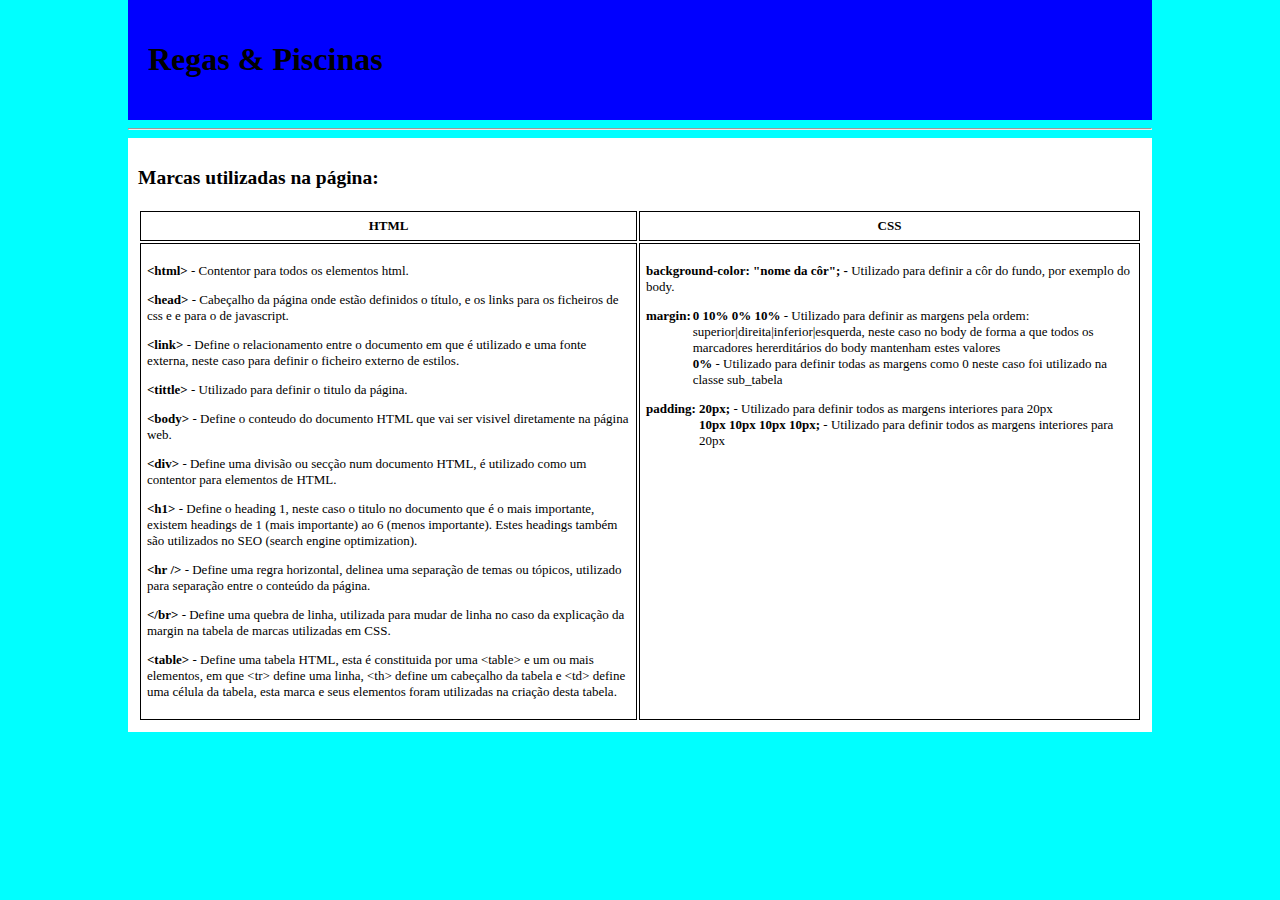
==== index.html @ a56433c8 "Used_tags building" ====
<!DOCTYPE html>

<html>
    <head>
        <link rel="stylesheet" type="text/css" href="styles.css" />
        <title>Regas & Piscinas</title>
    </head>
    <body>
        <div id="wrapper">
            <div id="header">
                <h1>Regas & Piscinas</h1>
            </div>
        </div>
        <hr />
        <div class="marcas">
            <h2><p>Marcas utilizadas na página:</p></h2>
            <table class="tabela_marcas">
                <tr>
                    <th>HTML</th>
                    <th>CSS</th>
                </tr>
                <tr>
                    <td id="marcas_html">
                        <p><b>&lt;html&gt;</b> - Contentor para todos os elementos html.</p>
                        <p><b>&lt;head&gt;</b> - Cabeçalho da página onde estão definidos o título, e os links para os ficheiros de css e e para o de javascript.</p>
                        <p><b>&lt;link&gt;</b> - Define o relacionamento entre o documento em que é utilizado e uma fonte externa, neste caso para definir o ficheiro externo de estilos.</p>
                        <p><b>&lt;tittle&gt;</b> - Utilizado para definir o titulo da página.</p>
                        <p><b>&lt;body&gt;</b> - Define o conteudo do documento HTML que vai ser visivel diretamente na página web.</p>
                        <p><b>&lt;div&gt;</b> - Define uma divisão ou secção num documento HTML, é utilizado como um contentor para elementos de HTML.</p>
                        <p><b>&lt;h1&gt;</b> - Define o heading 1, neste caso o titulo no documento que é o mais importante, existem headings de 1 (mais importante) ao 6 (menos importante). Estes headings também são utilizados no SEO (search engine optimization).</p>
                        <p><b>&lt;hr /&gt;</b> - Define uma regra horizontal, delinea uma separação de temas ou tópicos, utilizado para separação entre o conteúdo da página.</p>
                        <p><b>&lt;/br&gt;</b> - Define uma quebra de linha, utilizada para mudar de linha no caso da explicação da margin na tabela de marcas utilizadas em CSS.</p>
                        <p><b>&lt;table&gt;</b> - Define uma tabela HTML, esta é constituida por uma &lt;table&gt; e um ou mais elementos, em que &lt;tr&gt; define uma linha, &lt;th&gt; define um cabeçalho da tabela e &lt;td&gt; define uma célula da tabela, esta marca e seus elementos foram utilizadas na criação desta tabela.</p>
                    </td>
                    <td id="marcas_css">
                        <p><b>background-color: "nome da côr"; - </b>Utilizado para definir a côr do fundo, por exemplo do body.</p>
                        <table class="sub_tabela">
                            <td>
                                <b>margin: &nbsp;</b>
                            </td>
                            <td>
                                <b>0 10% 0% 10%</b> - Utilizado para definir as margens pela ordem: superior|direita|inferior|esquerda, neste caso no body de forma a que todos os marcadores hererditários do body mantenham estes valores </br>
                                <b>0%</b> - Utilizado para definir todas as margens como 0 neste caso foi utilizado na classe sub_tabela
                            </td>
                        </table>
                        <p>
                            <table class="sub_tabela">
                                <td>
                                    <b>padding:&nbsp;</b>
                                </td>
                                <td>
                                    <b>20px; </b>- Utilizado para definir todos as margens interiores para 20px</br>
                                    <b>10px 10px 10px 10px; </b>- Utilizado para definir todos as margens interiores para 20px
                                </td>
                            </table>
                        </p>
                    </td>
                </tr>
            </table>
        </div>
    </body>
</html>
---- styles.css ----
body {
    margin:0%;
    background-color: aqua;
    margin: 0 10% 0% 10%;
}

p{
    border:1px;
}

#wrapper{
    padding: 20px;
    background-color: blue;

   
}

.marcas {
    background-color: white;
    position:relative;
	bottom: 0%;
    padding: 10px;
    line-height:normal;
    font-size: small;
}

.tabela_marcas{
    width:100%;
    
}
.tabela_marcas th, .tabela_marcas td {
    border:1px solid black;
    padding:1ex;
  }

td{
    vertical-align:top;
}

.sub_tabela {
    border-spacing: 0px;
}

.sub_tabela th, .sub_tabela td, .sub_tabela tr{
    padding-left: 0px;
    border:0px; 
    margin:0px;
    padding:0px;
}
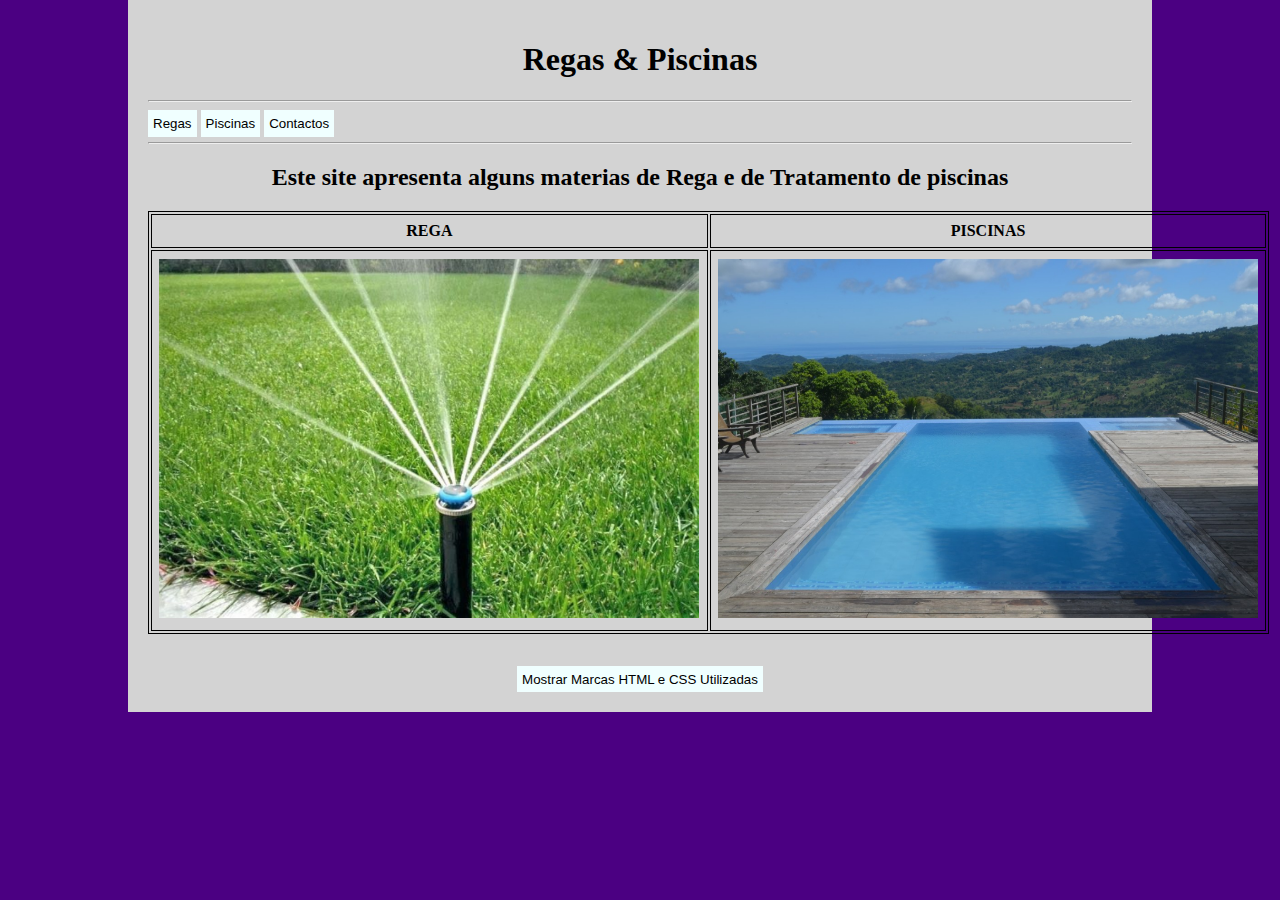
==== commit 08ec94e3: "rega_mid" ====
--- a/index.html
+++ b/index.html
@@ -2,17 +2,53 @@
 
 <html>
     <head>
-        <link rel="stylesheet" type="text/css" href="styles.css" />
         <title>Regas & Piscinas</title>
+        <link rel="stylesheet" type="text/css" href="./ficheiros/styles.css" />
+        <script src="./ficheiros/script.js"></script>
+        
     </head>
     <body>
         <div id="wrapper">
             <div id="header">
-                <h1>Regas & Piscinas</h1>
+                <h1 style="text-align:center;">Regas & Piscinas</h1>
+                <hr />
+                <div class="menu">
+
+                    <input type="submit" class="menu_button"  value="Regas" onClick="nav_regas()">          
+                    <input type="button" class="menu_button" value="Piscinas" onClick="nav_piscinas()">
+                    <input type="button" class="menu_button" value="Contactos" onClick="nav_contactos()">
+                </div>
+                <hr />
             </div>
-        </div>
-        <hr />
-        <div class="marcas">
+            
+            <div class="content">
+                <h2 style="text-align:center;">Este site apresenta alguns materias de Rega e de Tratamento de piscinas</h2>
+                <table class="galeria">
+                        <tr>
+                            <th>REGA</th>
+                            <th>PISCINAS</th>
+                        </tr>
+                        <tr>
+                            <td>
+                                <img class="img_gal" src="./imagens/bico rotator.png">
+                            </td>
+                            <td>
+                                <img class="img_gal" src="./imagens/piscina_demo.png">
+                            </td>
+                        </tr>
+                </table>
+            </div>
+            <div style="text-align: center;">
+                <input id="but_comentarios"  type="button" class="menu_button" value="Mostrar Marcas HTML e CSS Utilizadas" onclick="show_hide_comment()">
+            </div>
+        </div>      
+
+       
+        
+        
+        <!-- Inicio da divisória dos comentários ás marcas HTML e CSS -->
+        <div id="comentarios" class="marcas" style="display: none;">
+            <hr />
             <h2><p>Marcas utilizadas na página:</p></h2>
             <table class="tabela_marcas">
                 <tr>
@@ -21,39 +57,40 @@
                 </tr>
                 <tr>
                     <td id="marcas_html">
-                        <p><b>&lt;html&gt;</b> - Contentor para todos os elementos html.</p>
-                        <p><b>&lt;head&gt;</b> - Cabeçalho da página onde estão definidos o título, e os links para os ficheiros de css e e para o de javascript.</p>
-                        <p><b>&lt;link&gt;</b> - Define o relacionamento entre o documento em que é utilizado e uma fonte externa, neste caso para definir o ficheiro externo de estilos.</p>
-                        <p><b>&lt;tittle&gt;</b> - Utilizado para definir o titulo da página.</p>
-                        <p><b>&lt;body&gt;</b> - Define o conteudo do documento HTML que vai ser visivel diretamente na página web.</p>
-                        <p><b>&lt;div&gt;</b> - Define uma divisão ou secção num documento HTML, é utilizado como um contentor para elementos de HTML.</p>
-                        <p><b>&lt;h1&gt;</b> - Define o heading 1, neste caso o titulo no documento que é o mais importante, existem headings de 1 (mais importante) ao 6 (menos importante). Estes headings também são utilizados no SEO (search engine optimization).</p>
-                        <p><b>&lt;hr /&gt;</b> - Define uma regra horizontal, delinea uma separação de temas ou tópicos, utilizado para separação entre o conteúdo da página.</p>
-                        <p><b>&lt;/br&gt;</b> - Define uma quebra de linha, utilizada para mudar de linha no caso da explicação da margin na tabela de marcas utilizadas em CSS.</p>
-                        <p><b>&lt;table&gt;</b> - Define uma tabela HTML, esta é constituida por uma &lt;table&gt; e um ou mais elementos, em que &lt;tr&gt; define uma linha, &lt;th&gt; define um cabeçalho da tabela e &lt;td&gt; define uma célula da tabela, esta marca e seus elementos foram utilizadas na criação desta tabela.</p>
+                        <p><b>&lt;html&gt; - </b>Contentor para todos os elementos html.</p>
+                        <p><b>&lt;head&gt; - </b>Cabeçalho da página onde estão definidos o título, e os links para os ficheiros de css e e para o de javascript.</p>
+                        <p><b>&lt;link&gt; - </b>Define o relacionamento entre o documento em que é utilizado e uma fonte externa, neste caso para definir o ficheiro externo de estilos.</p>
+                        <p><b>&lt;tittle&gt; - </b>Utilizado para definir o titulo da página.</p>
+                        <p><b>&lt;body&gt; - </b>Define o conteudo do documento HTML que vai ser visivel diretamente na página web.</p>
+                        <p><b>&lt;div&gt; - </b>Define uma divisão ou secção num documento HTML, é utilizado como um contentor para elementos de HTML em diversas partes da página, por exemplo no menu.</p>
+                        <p><b>&lt;h1&gt; - </b>Define o heading 1, neste caso o titulo no documento que é o mais importante, existem headings de 1 (mais importante) ao 6 (menos importante). Estes headings também são utilizados no SEO (search engine optimization).</p>
+                        <p><b>&lt;input type="button"&gt; - </b>Define uma entrada(input), neste caso um botão, utilizado no menu</p>
+                        <p><b>&lt;hr /&gt; - </b>Define uma regra horizontal, delinea uma separação de temas ou tópicos, utilizado para separação entre o conteúdo da página e os comentários das marcas utilizadas.</p>
+                        <p><b>&lt;/br&gt; - </b>Define uma quebra de linha, utilizada para mudar de linha no caso da explicação da margin na tabela de marcas utilizadas em CSS.</p>
+                        <p><b>&amp;nbps; - </b>Adiciona um espaço que não quebra a linha no texto, utilizado no texto margin na secção de comentarios CSS</p>
+                        <p><b>&lt;table&gt; - </b>Define uma tabela HTML, esta é constituida por uma &lt;table&gt; e um ou mais elementos, em que &lt;tr&gt; define uma linha, &lt;th&gt; define um cabeçalho da tabela e &lt;td&gt; define uma célula da tabela, esta marca e seus elementos foram utilizadas na criação desta tabela.</p>
                     </td>
                     <td id="marcas_css">
-                        <p><b>background-color: "nome da côr"; - </b>Utilizado para definir a côr do fundo, por exemplo do body.</p>
+                        <p><b>background-color:indigo; - </b>Utilizado para definir a côr de fundo do body para a côr indigo.</p>
                         <table class="sub_tabela">
                             <td>
                                 <b>margin: &nbsp;</b>
                             </td>
                             <td>
-                                <b>0 10% 0% 10%</b> - Utilizado para definir as margens pela ordem: superior|direita|inferior|esquerda, neste caso no body de forma a que todos os marcadores hererditários do body mantenham estes valores </br>
-                                <b>0%</b> - Utilizado para definir todas as margens como 0 neste caso foi utilizado na classe sub_tabela
+                                <b>0 10% 0% 10%;</b> - Utilizado para definir as margens pela ordem: superior|direita|inferior|esquerda, neste caso no body de forma a que todos os marcadores hererditários do body se encontrem dentro destes limites </br>
+                                <b>0%;</b> - Utilizado para definir todas as margens como 0 neste caso foi utilizado na classe sub_tabela
                             </td>
                         </table>
-                        <p>
-                            <table class="sub_tabela">
-                                <td>
-                                    <b>padding:&nbsp;</b>
-                                </td>
-                                <td>
-                                    <b>20px; </b>- Utilizado para definir todos as margens interiores para 20px</br>
-                                    <b>10px 10px 10px 10px; </b>- Utilizado para definir todos as margens interiores para 20px
-                                </td>
-                            </table>
-                        </p>
+                        <p><b>padding: 20px; - </b>Utilizado para definir a margem interna da div com id wrapper para 20 pixeis.</p>
+                        <p><b>height: 1.5em; - </b>Utilizado para definir altura da classe menu para 1.5 vezes o tamanho da fonte do elemento corrente.</p>
+                        <p><b>width: auto; - </b>Utilizado para definir a largura automática nos botões do menu.</p>
+                        <p><b>border: 0px; - </b>Utilizado para definir linha de fronteira nos botões, neste caso sem linha.</p>
+                        <p><b>hover - </b>Utilizado para produzir um efeito ao colocar o ponteiro do rato em cima do elemento, neste caso para mudar a côr de fundo e da fonte dos botões.</p>
+                        <p><b>active - </b>Utilizado para produzir um efeito ao clicar em cima do elemento, neste caso para mudar a côr de fundo.</p>
+                        <p><b>color: azure; - </b>Utilizado para mudar a côr do texto dos botões do menu para azure ao pairar como ponteiro do rato por cima destes.</p>
+                        <p><b>line-height: normal; - </b>Utilizado nos comentários ás marcas para definir a altura da quebra de linha.</p>
+                        <p><b>font-size: small; - </b>Utilizado nos comentários ás marcas para definir o tamanho da fonte para pequeno.</p>
+                        <p><b>vertical-align: top; - </b>Utilizado nos comentários ás marcas para forçar o texto a ficar alinhado no topo na célula da tabela.</p>
                     </td>
                 </tr>
             </table>
--- a/ficheiros/styles.css
+++ b/ficheiros/styles.css
@@ -0,0 +1,93 @@
+body {
+  margin: 0%;
+  background-color: indigo;
+  margin: 0 10% 0% 10%;
+}
+
+body::-webkit-scrollbar{
+  width: 0px;
+}
+
+#wrapper {
+  padding: 20px;
+  background-color:lightgray;
+}
+
+.content {
+  margin-bottom: 2em;
+}
+
+/* Menu */
+.menu {
+  height: 1.5em;
+}
+
+/* Botões Menu */
+.menu_button {
+  background-color: azure;
+  height: 2em;
+  width: auto;
+  padding: 5px;
+  border: 0px;
+  margin: 0px;
+}
+
+.menu_button:hover {
+  background-color: grey;
+  color: azure;
+}
+
+.menu_button:active {
+  background-color:indigo;
+}
+
+/* Galeria Imagens */
+
+.galeria {
+  width: 100%;
+  border: 1px solid black;
+}
+.galeria th,
+.galeria td {
+  border: 1px solid black;
+  padding: 1ex;
+  text-align: center;
+  vertical-align: top;
+}
+
+.img_gal{
+  width:540px;
+}
+
+
+/* css para a div dos comentários ás marcas */
+.marcas {
+  background-color: white;
+  position: relative;
+  bottom: 0%;
+  padding: 10px;
+  line-height: normal;
+  font-size: small;
+}
+
+.tabela_marcas {
+  width: 100%;
+}
+.tabela_marcas th,
+.tabela_marcas td {
+  border: 1px solid black;
+  padding: 1ex;
+}
+
+td {
+  vertical-align: top;
+}
+
+.sub_tabela th,
+.sub_tabela td,
+.sub_tabela tr {
+  padding-left: 0px;
+  border: 0px;
+  margin: 0px;
+  padding: 0px;
+}
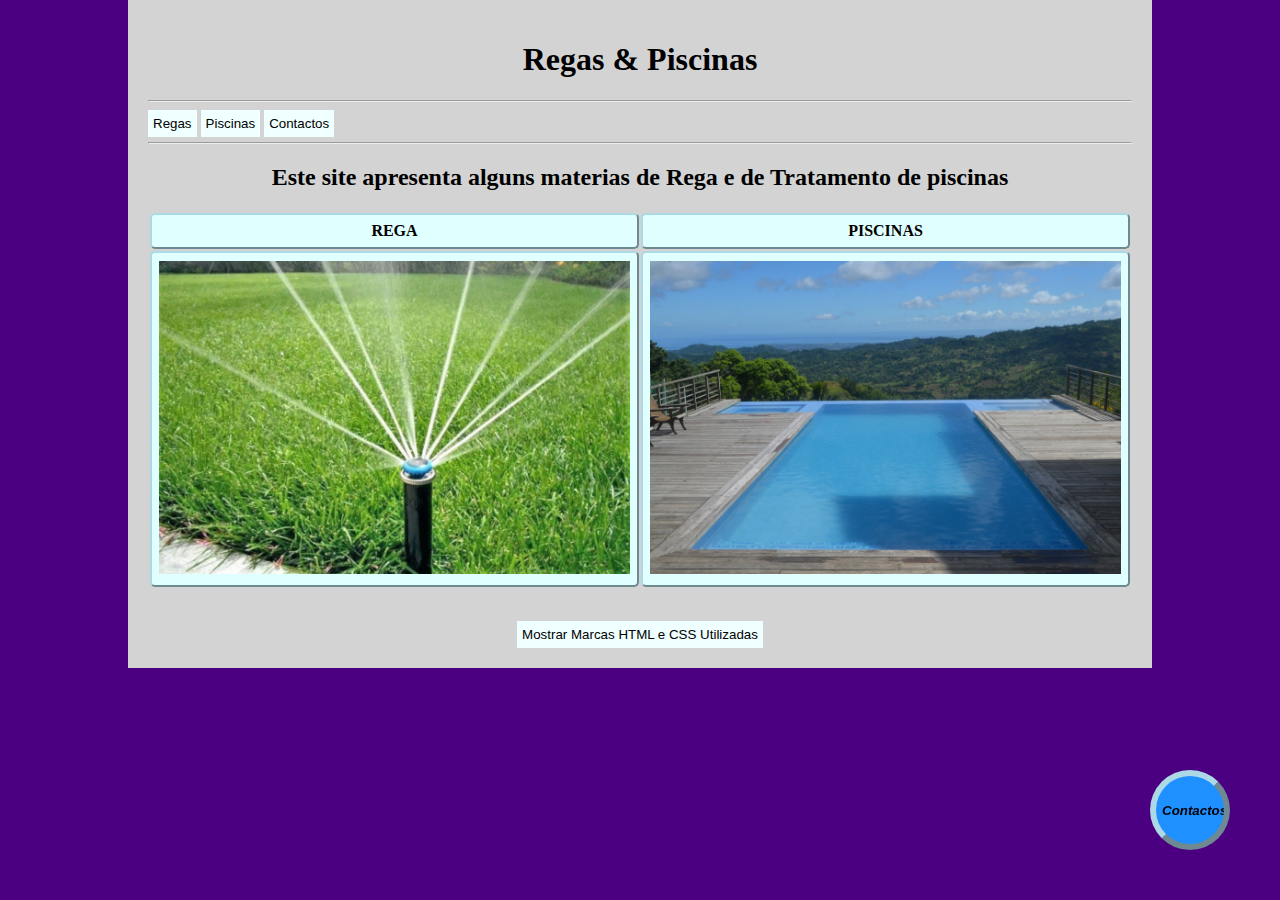
==== commit b5ea0e1d: "mid save" ====
--- a/index.html
+++ b/index.html
@@ -14,7 +14,7 @@
                 <hr />
                 <div class="menu">
 
-                    <input type="submit" class="menu_button"  value="Regas" onClick="nav_regas()">          
+                    <input type="button" class="menu_button" value="Regas" onClick="nav_regas()">          
                     <input type="button" class="menu_button" value="Piscinas" onClick="nav_piscinas()">
                     <input type="button" class="menu_button" value="Contactos" onClick="nav_contactos()">
                 </div>
@@ -84,16 +84,23 @@
                         <p><b>padding: 20px; - </b>Utilizado para definir a margem interna da div com id wrapper para 20 pixeis.</p>
                         <p><b>height: 1.5em; - </b>Utilizado para definir altura da classe menu para 1.5 vezes o tamanho da fonte do elemento corrente.</p>
                         <p><b>width: auto; - </b>Utilizado para definir a largura automática nos botões do menu.</p>
+                        <p><b>max-width: 100%; - </b>Define uma largura dinâmica, neste caso para utilizar a largura disponivel, ao juntar height: auto, obtive o efeito desejado de adaptar o tamanho das imagens ao tamanho da janela do browser</p>
                         <p><b>border: 0px; - </b>Utilizado para definir linha de fronteira nos botões, neste caso sem linha.</p>
-                        <p><b>hover - </b>Utilizado para produzir um efeito ao colocar o ponteiro do rato em cima do elemento, neste caso para mudar a côr de fundo e da fonte dos botões.</p>
+                        <p><b>border-radius: 5px; - </b>Define o raio dos cantos do elemento, utilizado arredondar os cantos das tabelas da galeria.</p>
+                        <p><b>hover - </b>Seletor utilizado para produzir um efeito ao colocar o ponteiro do rato em cima do elemento, neste caso para mudar a côr de fundo e da fonte dos botões.</p>
                         <p><b>active - </b>Utilizado para produzir um efeito ao clicar em cima do elemento, neste caso para mudar a côr de fundo.</p>
-                        <p><b>color: azure; - </b>Utilizado para mudar a côr do texto dos botões do menu para azure ao pairar como ponteiro do rato por cima destes.</p>
+                        <p><b>color: azure; - </b>Utilizado para mudar a côr do texto, neste caso dos botões do menu para azure ao pairar como ponteiro do rato por cima destes.</p>
                         <p><b>line-height: normal; - </b>Utilizado nos comentários ás marcas para definir a altura da quebra de linha.</p>
                         <p><b>font-size: small; - </b>Utilizado nos comentários ás marcas para definir o tamanho da fonte para pequeno.</p>
+                        <p><b>text-align: center; - </b>Coloca elementos no centro horizontal de um elemento pai tipo block (div,table etc), aplica-se neste caso aos elementos inline-block da galeria</p>
                         <p><b>vertical-align: top; - </b>Utilizado nos comentários ás marcas para forçar o texto a ficar alinhado no topo na célula da tabela.</p>
+                        <p><b>body::-webkit-scrollbar; - </b>Pseudo-elemento utilizado para configurar o estilo da barra de scroll do browser, utilizado com width: 0px de forma a que não apareça a barra de scroll, desta forma não há deslocamentos na página ao abrir as marcas utilizadas.</p>
+
                     </td>
                 </tr>
             </table>
         </div>
+        <!--Botão de contactos-->
+        <input type="button" id="floating_contacts" value="Contactos" onclick="nav_contactos()">
     </body>
 </html>
--- a/ficheiros/styles.css
+++ b/ficheiros/styles.css
@@ -1,16 +1,17 @@
+/* Utilizado em todos os ficheiros HTML */
 body {
   margin: 0%;
   background-color: indigo;
   margin: 0 10% 0% 10%;
 }
 
-body::-webkit-scrollbar{
+body::-webkit-scrollbar {
   width: 0px;
 }
 
 #wrapper {
   padding: 20px;
-  background-color:lightgray;
+  background-color: lightgray;
 }
 
 .content {
@@ -38,27 +39,34 @@
 }
 
 .menu_button:active {
-  background-color:indigo;
+  background-color: indigo;
 }
 
-/* Galeria Imagens */
+/* Galeria Imagens/Videos */
 
 .galeria {
   width: 100%;
-  border: 1px solid black;
 }
 .galeria th,
 .galeria td {
-  border: 1px solid black;
+  background-color: lightcyan;
+  border-radius: 5px;
+  border: 2px outset lightblue;
   padding: 1ex;
   text-align: center;
   vertical-align: top;
+  width: 50%;
 }
 
-.img_gal{
-  width:540px;
+.img_gal {
+  max-width: 100%;
+  height: auto;
 }
 
+.vid_iframe {
+  width: 100%;
+  height: 320px;
+}
 
 /* css para a div dos comentários ás marcas */
 .marcas {
@@ -77,6 +85,7 @@
 .tabela_marcas td {
   border: 1px solid black;
   padding: 1ex;
+  width: 50%;
 }
 
 td {
@@ -90,4 +99,34 @@
   border: 0px;
   margin: 0px;
   padding: 0px;
+  width: auto;
 }
+
+/* Botão flutuante contactos */
+
+#floating_contacts {
+  display: flex;
+  align-items: center;
+  justify-content: center;
+  z-index: 1;
+  position: fixed;
+  bottom: 50px;
+  right: 50px;
+  border-radius: 50px;
+  border: 6px outset lightblue;
+  background-color: dodgerblue;
+  height: 80px;
+  width: 80px;
+  font-style: italic;
+  font-weight: bold;
+  user-select: none;
+}
+
+#floating_contacts:hover {
+  background-color: rgb(31, 118, 206);
+}
+
+#floating_contacts:active {
+  border: 6px inset lightblue;
+  background-color: indigo;
+}
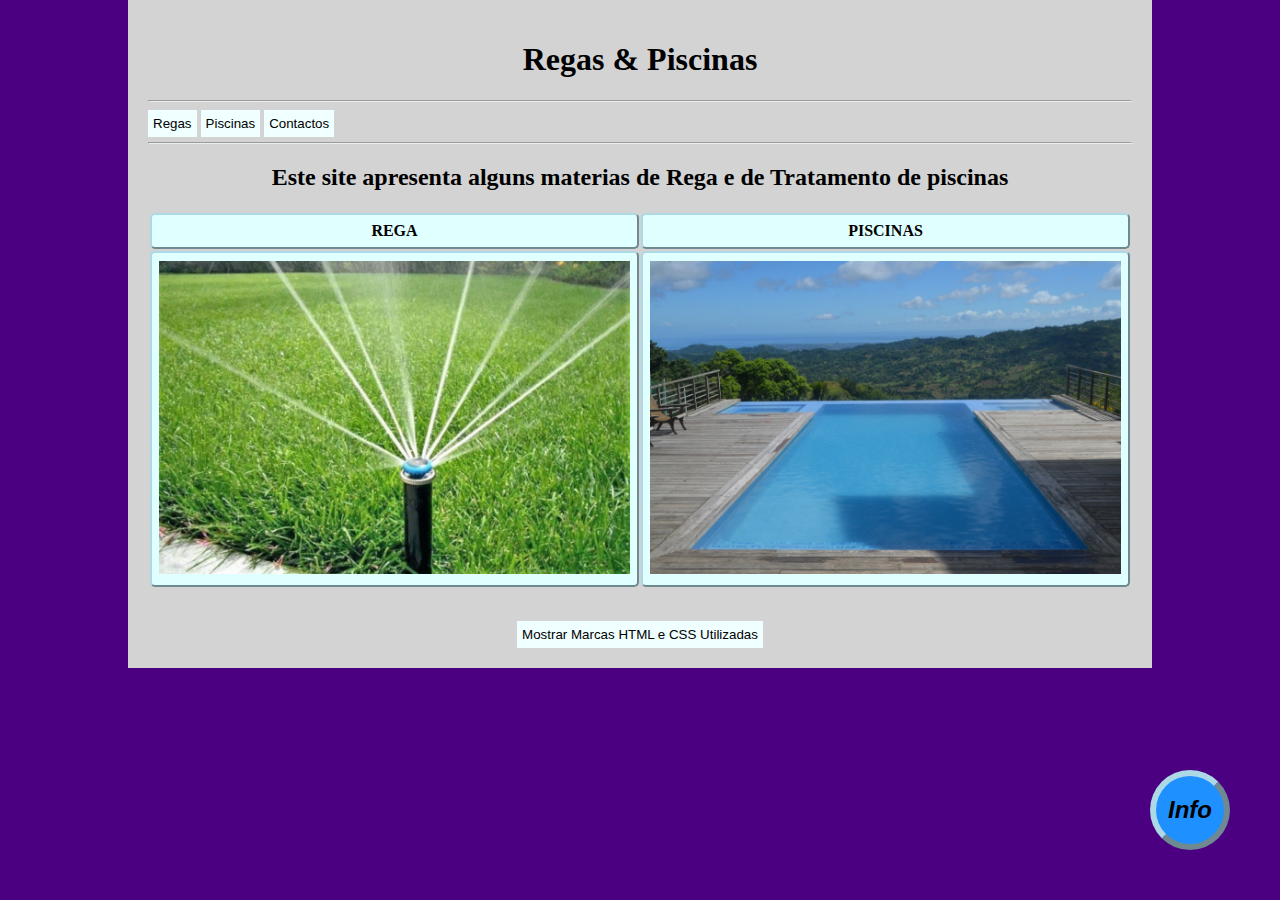
==== commit d68c1591: "Index finished" ====
--- a/index.html
+++ b/index.html
@@ -57,6 +57,7 @@
                 </tr>
                 <tr>
                     <td id="marcas_html">
+                        <p><b>&lt;!DOCTYPE html&gt; - </b>Não é propriamente uma marca, é uma declaração que informa o browser do tipo de documento, neste caso HTML 5.</p>
                         <p><b>&lt;html&gt; - </b>Contentor para todos os elementos html.</p>
                         <p><b>&lt;head&gt; - </b>Cabeçalho da página onde estão definidos o título, e os links para os ficheiros de css e e para o de javascript.</p>
                         <p><b>&lt;link&gt; - </b>Define o relacionamento entre o documento em que é utilizado e uma fonte externa, neste caso para definir o ficheiro externo de estilos.</p>
@@ -66,9 +67,14 @@
                         <p><b>&lt;h1&gt; - </b>Define o heading 1, neste caso o titulo no documento que é o mais importante, existem headings de 1 (mais importante) ao 6 (menos importante). Estes headings também são utilizados no SEO (search engine optimization).</p>
                         <p><b>&lt;input type="button"&gt; - </b>Define uma entrada(input), neste caso um botão, utilizado no menu</p>
                         <p><b>&lt;hr /&gt; - </b>Define uma regra horizontal, delinea uma separação de temas ou tópicos, utilizado para separação entre o conteúdo da página e os comentários das marcas utilizadas.</p>
-                        <p><b>&lt;/br&gt; - </b>Define uma quebra de linha, utilizada para mudar de linha no caso da explicação da margin na tabela de marcas utilizadas em CSS.</p>
+                        <p><b>&lt;/br&gt; - </b>Define uma quebra de linha, utilizada para mudar de linha no caso da explicação da margin na tabela de marcas utilizadas em CSS.</p>           
+                        <p><b>&lt;table&gt; - </b>Define uma tabela HTML, esta é constituida por uma &lt;table&gt; e um ou mais elementos, em que &lt;tr&gt; define uma linha, &lt;th&gt; define um cabeçalho da tabela e &lt;td&gt; define uma célula da tabela, esta marca e seus elementos foram utilizadas na criação desta tabela.</p>
+                        <hr />
+                        <h4>Entidades HTML</h4>
                         <p><b>&amp;nbps; - </b>Adiciona um espaço que não quebra a linha no texto, utilizado no texto margin na secção de comentarios CSS</p>
-                        <p><b>&lt;table&gt; - </b>Define uma tabela HTML, esta é constituida por uma &lt;table&gt; e um ou mais elementos, em que &lt;tr&gt; define uma linha, &lt;th&gt; define um cabeçalho da tabela e &lt;td&gt; define uma célula da tabela, esta marca e seus elementos foram utilizadas na criação desta tabela.</p>
+                        <p><b>&amp;lt; - </b>Escreve um sinal de menor (lt - less than), utilizado nos comentários das marcas HTML.</p>
+                        <p><b>&amp;gt; - </b>Escreve um sinal de maior (gt - less than), utilizado nos comentários das marcas HTML.</p>
+                        <p><b>&amp;amp; - </b>Escreve um &.</p>
                     </td>
                     <td id="marcas_css">
                         <p><b>background-color:indigo; - </b>Utilizado para definir a côr de fundo do body para a côr indigo.</p>
@@ -84,7 +90,7 @@
                         <p><b>padding: 20px; - </b>Utilizado para definir a margem interna da div com id wrapper para 20 pixeis.</p>
                         <p><b>height: 1.5em; - </b>Utilizado para definir altura da classe menu para 1.5 vezes o tamanho da fonte do elemento corrente.</p>
                         <p><b>width: auto; - </b>Utilizado para definir a largura automática nos botões do menu.</p>
-                        <p><b>max-width: 100%; - </b>Define uma largura dinâmica, neste caso para utilizar a largura disponivel, ao juntar height: auto, obtive o efeito desejado de adaptar o tamanho das imagens ao tamanho da janela do browser</p>
+                        <p><b>max-width: 100%; - </b>Define uma largura dinâmica, neste caso para utilizar a largura disponivel, ao juntar height: auto, obtive o efeito desejado de adaptar o tamanho das imagens ao tamanho da janela do browser, também utilizado nos videos embebidos do youtube na página rega.html</p>
                         <p><b>border: 0px; - </b>Utilizado para definir linha de fronteira nos botões, neste caso sem linha.</p>
                         <p><b>border-radius: 5px; - </b>Define o raio dos cantos do elemento, utilizado arredondar os cantos das tabelas da galeria.</p>
                         <p><b>hover - </b>Seletor utilizado para produzir um efeito ao colocar o ponteiro do rato em cima do elemento, neste caso para mudar a côr de fundo e da fonte dos botões.</p>
@@ -95,12 +101,21 @@
                         <p><b>text-align: center; - </b>Coloca elementos no centro horizontal de um elemento pai tipo block (div,table etc), aplica-se neste caso aos elementos inline-block da galeria</p>
                         <p><b>vertical-align: top; - </b>Utilizado nos comentários ás marcas para forçar o texto a ficar alinhado no topo na célula da tabela.</p>
                         <p><b>body::-webkit-scrollbar; - </b>Pseudo-elemento utilizado para configurar o estilo da barra de scroll do browser, utilizado com width: 0px de forma a que não apareça a barra de scroll, desta forma não há deslocamentos na página ao abrir as marcas utilizadas.</p>
-
+                        <p><b>display: flex; - </b>Define um elemento como Flexible Box, permite criar uma estrutura flexivel sem usar posicionamento, utilizei neste caso como teste (experiencia) de forma a colocar o texto do botão info no centro do mesmo.</p>
+                        <p><b>align-items: center; - </b>Alinha os items no centro (eixo vertical) de uma flexbox, utilizado para colocar o texto do botão info ao centro.</p>
+                        <p><b>justify-content: center; - </b>Alinha o conteudo de uma flexbox no centro (eixo horizontal) quando este não ocupa toda a largura disponivel, utilizado para alinhar horizontalmento o texto no botão Info.</p>
+                        <p><b>z-index: 1; - </b>Especifica a ordem nas camadas (eixo z) do elemento, utilizado para que o botão Info fique sempre por cima de todos os elementos da página.</p>
+                        <p><b>position: fixed; - </b>Coloca o elemento numa posição fixa na página, utilizado no botão Info.</p>
+                        <p><b>bottom: 50px; e right: 50px;</b>Define a posição de um elemento, neste caso do elemento fixo que é o botão info a 50 pixeis do limite inferior e 50 pixeis do limite direito da página.</p>
+                        <p><b>font-size: x-large; - </b>Define o tamanho da fonte do botão Info para extra grande.</p>
+                        <p><b>font-style: italic; - </b>Coloca a fonte do botão Info em itálico.</p>
+                        <p><b>font-weight:900; - </b>Define a espessura (bold) da fonte do botão Info para 900.</p>
+                        <p><b>user-select: none; - </b>Retira a possibilidade do texto do botão info ser seleccionado pelo utilizador, não seria propriamente necessário mas quis utilizar como teste.</p>
                     </td>
                 </tr>
             </table>
         </div>
         <!--Botão de contactos-->
-        <input type="button" id="floating_contacts" value="Contactos" onclick="nav_contactos()">
+        <input type="button" id="floating_contacts" value="Info" onclick="nav_contactos()">
     </body>
 </html>
--- a/ficheiros/styles.css
+++ b/ficheiros/styles.css
@@ -71,8 +71,6 @@
 /* css para a div dos comentários ás marcas */
 .marcas {
   background-color: white;
-  position: relative;
-  bottom: 0%;
   padding: 10px;
   line-height: normal;
   font-size: small;
@@ -117,8 +115,9 @@
   background-color: dodgerblue;
   height: 80px;
   width: 80px;
+  font-size:x-large;
   font-style: italic;
-  font-weight: bold;
+  font-weight:900;
   user-select: none;
 }
 
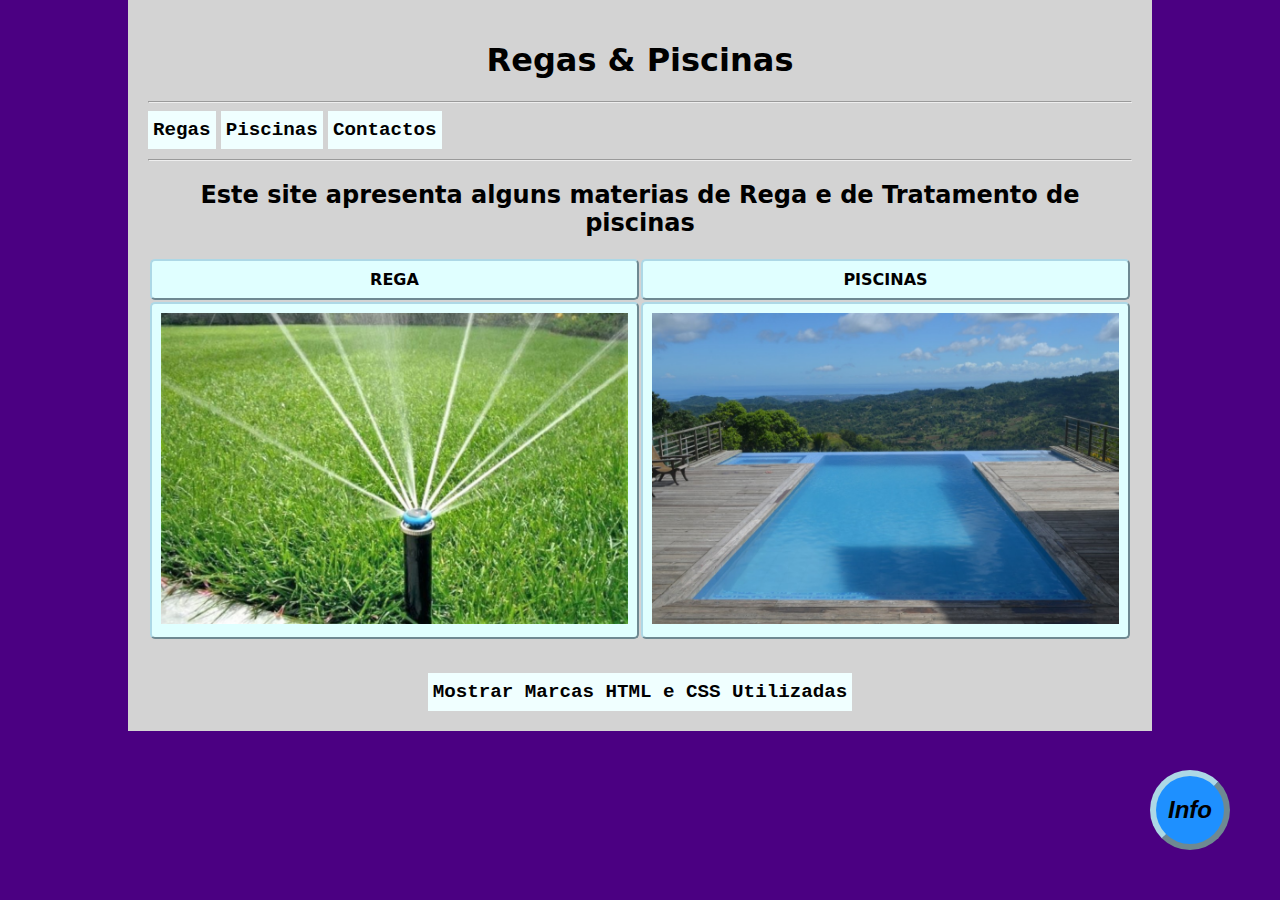
==== commit 2eb38c55: "Change info button name and info page" ====
--- a/index.html
+++ b/index.html
@@ -13,7 +13,6 @@
                 <h1 style="text-align:center;">Regas & Piscinas</h1>
                 <hr />
                 <div class="menu">
-
                     <input type="button" class="menu_button" value="Regas" onClick="nav_regas()">          
                     <input type="button" class="menu_button" value="Piscinas" onClick="nav_piscinas()">
                     <input type="button" class="menu_button" value="Contactos" onClick="nav_contactos()">
@@ -70,7 +69,7 @@
                         <p><b>&lt;/br&gt; - </b>Define uma quebra de linha, utilizada para mudar de linha no caso da explicação da margin na tabela de marcas utilizadas em CSS.</p>           
                         <p><b>&lt;table&gt; - </b>Define uma tabela HTML, esta é constituida por uma &lt;table&gt; e um ou mais elementos, em que &lt;tr&gt; define uma linha, &lt;th&gt; define um cabeçalho da tabela e &lt;td&gt; define uma célula da tabela, esta marca e seus elementos foram utilizadas na criação desta tabela.</p>
                         <hr />
-                        <h4>Entidades HTML</h4>
+                        <h4>Carateres especiais HTML</h4>
                         <p><b>&amp;nbps; - </b>Adiciona um espaço que não quebra a linha no texto, utilizado no texto margin na secção de comentarios CSS</p>
                         <p><b>&amp;lt; - </b>Escreve um sinal de menor (lt - less than), utilizado nos comentários das marcas HTML.</p>
                         <p><b>&amp;gt; - </b>Escreve um sinal de maior (gt - less than), utilizado nos comentários das marcas HTML.</p>
@@ -88,7 +87,7 @@
                             </td>
                         </table>
                         <p><b>padding: 20px; - </b>Utilizado para definir a margem interna da div com id wrapper para 20 pixeis.</p>
-                        <p><b>height: 1.5em; - </b>Utilizado para definir altura da classe menu para 1.5 vezes o tamanho da fonte do elemento corrente.</p>
+                        <p><b>height: 2.5em; - </b>Utilizado para definir altura da classe menu para 1.5 vezes o tamanho da fonte do elemento corrente.</p>
                         <p><b>width: auto; - </b>Utilizado para definir a largura automática nos botões do menu.</p>
                         <p><b>max-width: 100%; - </b>Define uma largura dinâmica, neste caso para utilizar a largura disponivel, ao juntar height: auto, obtive o efeito desejado de adaptar o tamanho das imagens ao tamanho da janela do browser, também utilizado nos videos embebidos do youtube na página rega.html</p>
                         <p><b>border: 0px; - </b>Utilizado para definir linha de fronteira nos botões, neste caso sem linha.</p>
@@ -97,7 +96,6 @@
                         <p><b>active - </b>Utilizado para produzir um efeito ao clicar em cima do elemento, neste caso para mudar a côr de fundo.</p>
                         <p><b>color: azure; - </b>Utilizado para mudar a côr do texto, neste caso dos botões do menu para azure ao pairar como ponteiro do rato por cima destes.</p>
                         <p><b>line-height: normal; - </b>Utilizado nos comentários ás marcas para definir a altura da quebra de linha.</p>
-                        <p><b>font-size: small; - </b>Utilizado nos comentários ás marcas para definir o tamanho da fonte para pequeno.</p>
                         <p><b>text-align: center; - </b>Coloca elementos no centro horizontal de um elemento pai tipo block (div,table etc), aplica-se neste caso aos elementos inline-block da galeria</p>
                         <p><b>vertical-align: top; - </b>Utilizado nos comentários ás marcas para forçar o texto a ficar alinhado no topo na célula da tabela.</p>
                         <p><b>body::-webkit-scrollbar; - </b>Pseudo-elemento utilizado para configurar o estilo da barra de scroll do browser, utilizado com width: 0px de forma a que não apareça a barra de scroll, desta forma não há deslocamentos na página ao abrir as marcas utilizadas.</p>
@@ -107,6 +105,7 @@
                         <p><b>z-index: 1; - </b>Especifica a ordem nas camadas (eixo z) do elemento, utilizado para que o botão Info fique sempre por cima de todos os elementos da página.</p>
                         <p><b>position: fixed; - </b>Coloca o elemento numa posição fixa na página, utilizado no botão Info.</p>
                         <p><b>bottom: 50px; e right: 50px;</b>Define a posição de um elemento, neste caso do elemento fixo que é o botão info a 50 pixeis do limite inferior e 50 pixeis do limite direito da página.</p>
+                        <p><b>font-family: system-ui; - </b>Define a famile de fontes do elemento, neste caso coloca todo o body com a familia system-ui.</p>
                         <p><b>font-size: x-large; - </b>Define o tamanho da fonte do botão Info para extra grande.</p>
                         <p><b>font-style: italic; - </b>Coloca a fonte do botão Info em itálico.</p>
                         <p><b>font-weight:900; - </b>Define a espessura (bold) da fonte do botão Info para 900.</p>
@@ -115,7 +114,7 @@
                 </tr>
             </table>
         </div>
-        <!--Botão de contactos-->
-        <input type="button" id="floating_contacts" value="Info" onclick="nav_contactos()">
+        <!--Botão Info-->
+        <input type="button" id="floating_info" value="Info" onclick="nav_info()">
     </body>
 </html>
--- a/ficheiros/styles.css
+++ b/ficheiros/styles.css
@@ -3,6 +3,7 @@
   margin: 0%;
   background-color: indigo;
   margin: 0 10% 0% 10%;
+  font-family: system-ui;
 }
 
 body::-webkit-scrollbar {
@@ -20,7 +21,7 @@
 
 /* Menu */
 .menu {
-  height: 1.5em;
+  height: 2.5em;
 }
 
 /* Botões Menu */
@@ -31,6 +32,10 @@
   padding: 5px;
   border: 0px;
   margin: 0px;
+  font-family:'Courier New', Courier, monospace;
+  font-weight:bolder;
+  font-size:larger;
+
 }
 
 .menu_button:hover {
@@ -73,12 +78,14 @@
   background-color: white;
   padding: 10px;
   line-height: normal;
+  font-family:Arial, Helvetica, sans-serif;
   font-size: small;
 }
 
 .tabela_marcas {
   width: 100%;
 }
+
 .tabela_marcas th,
 .tabela_marcas td {
   border: 1px solid black;
@@ -102,7 +109,7 @@
 
 /* Botão flutuante contactos */
 
-#floating_contacts {
+#floating_info {
   display: flex;
   align-items: center;
   justify-content: center;
@@ -121,11 +128,10 @@
   user-select: none;
 }
 
-#floating_contacts:hover {
+#floating_info:hover {
   background-color: rgb(31, 118, 206);
 }
 
-#floating_contacts:active {
+#floating_info:active {
   border: 6px inset lightblue;
-  background-color: indigo;
 }
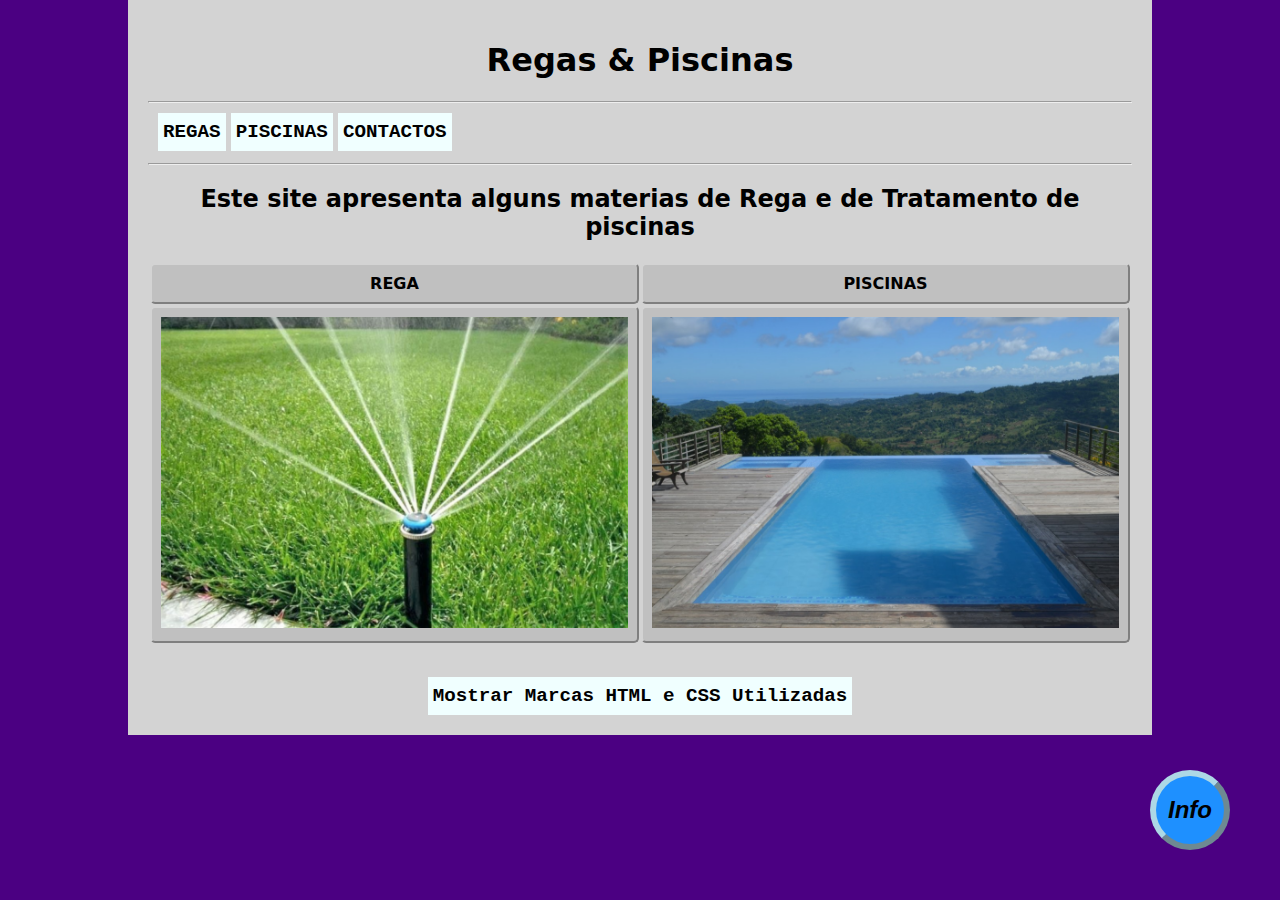
==== commit 585ad680: "piscinas almost complete" ====
--- a/index.html
+++ b/index.html
@@ -4,7 +4,7 @@
     <head>
         <title>Regas & Piscinas</title>
         <link rel="stylesheet" type="text/css" href="./ficheiros/styles.css" />
-        <script src="./ficheiros/script.js"></script>
+        <script type="text/javascript" src="./ficheiros/script.js"></script>
         
     </head>
     <body>
@@ -13,9 +13,9 @@
                 <h1 style="text-align:center;">Regas & Piscinas</h1>
                 <hr />
                 <div class="menu">
-                    <input type="button" class="menu_button" value="Regas" onClick="nav_regas()">          
-                    <input type="button" class="menu_button" value="Piscinas" onClick="nav_piscinas()">
-                    <input type="button" class="menu_button" value="Contactos" onClick="nav_contactos()">
+                    <input type="button" class="menu_button" value="REGAS" onClick="nav_regas()">          
+                    <input type="button" class="menu_button" value="PISCINAS" onClick="nav_piscinas()">
+                    <input type="button" class="menu_button" value="CONTACTOS" onClick="nav_contactos()">
                 </div>
                 <hr />
             </div>
@@ -40,11 +40,8 @@
             <div style="text-align: center;">
                 <input id="but_comentarios"  type="button" class="menu_button" value="Mostrar Marcas HTML e CSS Utilizadas" onclick="show_hide_comment()">
             </div>
-        </div>      
-
+        </div>
        
-        
-        
         <!-- Inicio da divisória dos comentários ás marcas HTML e CSS -->
         <div id="comentarios" class="marcas" style="display: none;">
             <hr />
@@ -59,7 +56,8 @@
                         <p><b>&lt;!DOCTYPE html&gt; - </b>Não é propriamente uma marca, é uma declaração que informa o browser do tipo de documento, neste caso HTML 5.</p>
                         <p><b>&lt;html&gt; - </b>Contentor para todos os elementos html.</p>
                         <p><b>&lt;head&gt; - </b>Cabeçalho da página onde estão definidos o título, e os links para os ficheiros de css e e para o de javascript.</p>
-                        <p><b>&lt;link&gt; - </b>Define o relacionamento entre o documento em que é utilizado e uma fonte externa, neste caso para definir o ficheiro externo de estilos.</p>
+                        <p><b>&lt;link&gt; - </b>Define o relacionamento entre o documento em que é utilizado e uma fonte externa, neste caso para definir o ficheiro externo de estilos com, &lt;link&nbsp;rel="stylesheet"&nbsp;type="text/css"&nbsp;href="./ficheiros/styles.css"&nbsp;/&gt;.</p>
+                        <p><b>&lt;script&gt; - </b>Inclui um script de javascript, neste caso para um ficheiro externo com, &lt;script&nbsp;type="text/javascript"&nbsp;src="./ficheiros/script.js"&gt;&lt;/script&gt;.</p>
                         <p><b>&lt;tittle&gt; - </b>Utilizado para definir o titulo da página.</p>
                         <p><b>&lt;body&gt; - </b>Define o conteudo do documento HTML que vai ser visivel diretamente na página web.</p>
                         <p><b>&lt;div&gt; - </b>Define uma divisão ou secção num documento HTML, é utilizado como um contentor para elementos de HTML em diversas partes da página, por exemplo no menu.</p>
@@ -70,7 +68,7 @@
                         <p><b>&lt;table&gt; - </b>Define uma tabela HTML, esta é constituida por uma &lt;table&gt; e um ou mais elementos, em que &lt;tr&gt; define uma linha, &lt;th&gt; define um cabeçalho da tabela e &lt;td&gt; define uma célula da tabela, esta marca e seus elementos foram utilizadas na criação desta tabela.</p>
                         <hr />
                         <h4>Carateres especiais HTML</h4>
-                        <p><b>&amp;nbps; - </b>Adiciona um espaço que não quebra a linha no texto, utilizado no texto margin na secção de comentarios CSS</p>
+                        <p><b>&amp;nbsp; - </b>Adiciona um espaço que não deixa quebrar a linha no texto, utilizado nos comentários das marcas link e script de forma a não deixar quebrar a linha a meio da instrução</p>
                         <p><b>&amp;lt; - </b>Escreve um sinal de menor (lt - less than), utilizado nos comentários das marcas HTML.</p>
                         <p><b>&amp;gt; - </b>Escreve um sinal de maior (gt - less than), utilizado nos comentários das marcas HTML.</p>
                         <p><b>&amp;amp; - </b>Escreve um &.</p>
@@ -90,7 +88,7 @@
                         <p><b>height: 2.5em; - </b>Utilizado para definir altura da classe menu para 1.5 vezes o tamanho da fonte do elemento corrente.</p>
                         <p><b>width: auto; - </b>Utilizado para definir a largura automática nos botões do menu.</p>
                         <p><b>max-width: 100%; - </b>Define uma largura dinâmica, neste caso para utilizar a largura disponivel, ao juntar height: auto, obtive o efeito desejado de adaptar o tamanho das imagens ao tamanho da janela do browser, também utilizado nos videos embebidos do youtube na página rega.html</p>
-                        <p><b>border: 0px; - </b>Utilizado para definir linha de fronteira nos botões, neste caso sem linha.</p>
+                        <p><b>border: 2px outset lightblue; - </b>Utilizado para definir a linha de fronteira de um elemento, neste o contorno da galeria com 2 pixeis de espessura um outset (efeito que simula sombra) e a definição da cor lightblue.</p>
                         <p><b>border-radius: 5px; - </b>Define o raio dos cantos do elemento, utilizado arredondar os cantos das tabelas da galeria.</p>
                         <p><b>hover - </b>Seletor utilizado para produzir um efeito ao colocar o ponteiro do rato em cima do elemento, neste caso para mudar a côr de fundo e da fonte dos botões.</p>
                         <p><b>active - </b>Utilizado para produzir um efeito ao clicar em cima do elemento, neste caso para mudar a côr de fundo.</p>
--- a/ficheiros/styles.css
+++ b/ficheiros/styles.css
@@ -6,22 +6,61 @@
   font-family: system-ui;
 }
 
-body::-webkit-scrollbar {
-  width: 0px;
-}
-
 #wrapper {
   padding: 20px;
   background-color: lightgray;
 }
 
+#header{
+  height: max-content;
+}
+
 .content {
   margin-bottom: 2em;
 }
 
+ol.ordem_letras,
+ul.sem_ordem {
+  padding-left:20px;
+}
+
+.nota_importante {
+  border-left: 4px solid indigo;
+  background-color: silver;
+  padding:5px;
+}
+
+table.quadros td,
+table.quadros th,
+table.quadros{
+  border: 2px solid black;
+  text-align: center;
+  padding:2px;
+  border-collapse:collapse;
+  border-spacing: 0px;
+}
+
+table.quadros{
+  width: 100%;
+  margin-bottom: 2em;
+}
+
+
+tr.titulo{
+  background-color: silver;
+}
+
 /* Menu */
 .menu {
+  display: inline-block;
+  margin: 2px 10px 2px 10px;
   height: 2.5em;
+
+}
+
+.nav_menu {
+  display: inline-block;
+  height: 1.5em;
 }
 
 /* Botões Menu */
@@ -35,7 +74,10 @@
   font-family:'Courier New', Courier, monospace;
   font-weight:bolder;
   font-size:larger;
-
+}
+
+#nav.menu_button{
+  font-size: 0.7em;
 }
 
 .menu_button:hover {
@@ -47,6 +89,31 @@
   background-color: indigo;
 }
 
+/* Botão calcular (calculo volumes) */
+#bot_calcular{
+  height: 2em;
+  font-size:smaller;
+}
+
+/* Formulário de volumes */
+.form_vol {
+  border-radius: 3px;
+  background-color: blanchedalmond;
+  width: 5em;
+}
+
+.calculos{
+  background-color:silver;
+  padding:10px;
+  border-radius: 5px;
+}
+
+#resultado{
+  font-style: oblique;
+  text-decoration: underline;
+  font-weight: 900;
+}
+
 /* Galeria Imagens/Videos */
 
 .galeria {
@@ -54,9 +121,9 @@
 }
 .galeria th,
 .galeria td {
-  background-color: lightcyan;
+  background-color: silver;
   border-radius: 5px;
-  border: 2px outset lightblue;
+  border: 2px outset lightgray;
   padding: 1ex;
   text-align: center;
   vertical-align: top;
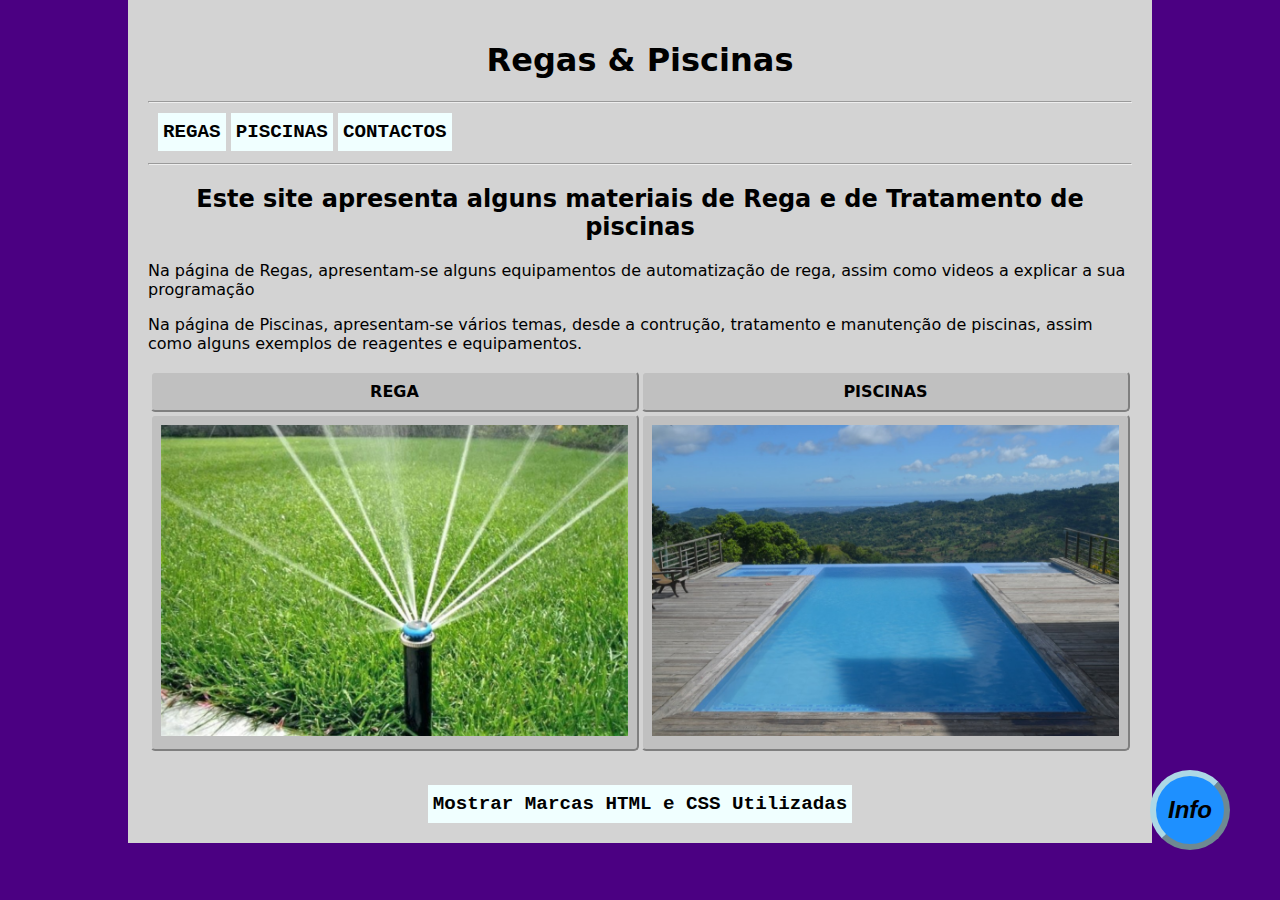
==== commit 11089a27: "almost finished" ====
--- a/index.html
+++ b/index.html
@@ -21,7 +21,9 @@
             </div>
             
             <div class="content">
-                <h2 style="text-align:center;">Este site apresenta alguns materias de Rega e de Tratamento de piscinas</h2>
+                <h2 style="text-align:center;">Este site apresenta alguns materiais de Rega e de Tratamento de piscinas</h2>
+                <p>Na página de Regas, apresentam-se alguns equipamentos de automatização de rega, assim como videos a explicar a sua programação</p>
+                <p>Na página de Piscinas, apresentam-se vários temas, desde a contrução, tratamento e manutenção de piscinas, assim como alguns exemplos de reagentes e equipamentos.</p>
                 <table class="galeria">
                         <tr>
                             <th>REGA</th>
@@ -56,7 +58,7 @@
                         <p><b>&lt;!DOCTYPE html&gt; - </b>Não é propriamente uma marca, é uma declaração que informa o browser do tipo de documento, neste caso HTML 5.</p>
                         <p><b>&lt;html&gt; - </b>Contentor para todos os elementos html.</p>
                         <p><b>&lt;head&gt; - </b>Cabeçalho da página onde estão definidos o título, e os links para os ficheiros de css e e para o de javascript.</p>
-                        <p><b>&lt;link&gt; - </b>Define o relacionamento entre o documento em que é utilizado e uma fonte externa, neste caso para definir o ficheiro externo de estilos com, &lt;link&nbsp;rel="stylesheet"&nbsp;type="text/css"&nbsp;href="./ficheiros/styles.css"&nbsp;/&gt;.</p>
+                        <p><b>&lt;link&gt; - </b>Define o relacionamento entre o documento em que é utilizado e uma fonte externa, neste caso para definir o ficheiro externo de estilos com, &lt;link&nbsp;rel="stylesheet"&nbsp;type="text/css"&nbsp;href=".&nbsp;/ficheiros/styles.css"&nbsp;/&gt;.</p>
                         <p><b>&lt;script&gt; - </b>Inclui um script de javascript, neste caso para um ficheiro externo com, &lt;script&nbsp;type="text/javascript"&nbsp;src="./ficheiros/script.js"&gt;&lt;/script&gt;.</p>
                         <p><b>&lt;tittle&gt; - </b>Utilizado para definir o titulo da página.</p>
                         <p><b>&lt;body&gt; - </b>Define o conteudo do documento HTML que vai ser visivel diretamente na página web.</p>
--- a/ficheiros/styles.css
+++ b/ficheiros/styles.css
@@ -17,6 +17,10 @@
 
 .content {
   margin-bottom: 2em;
+}
+
+a {
+  color:darkblue;
 }
 
 ol.ordem_letras,
@@ -45,10 +49,28 @@
   margin-bottom: 2em;
 }
 
-
 tr.titulo{
   background-color: silver;
 }
+
+figure.img_in_text{
+  float:right;
+  margin: 5px 0px 5px 20px;
+  background-color: silver;
+  border-left: 4px solid indigo;
+  
+}
+
+figure.img_in_text figcaption{
+  padding-left: 5px;
+  height:3em;
+  
+}
+
+figure.img_in_text img{
+  height: 150px;
+}
+
 
 /* Menu */
 .menu {
@@ -112,6 +134,10 @@
   font-style: oblique;
   text-decoration: underline;
   font-weight: 900;
+}
+
+ul li{
+  list-style: disc;
 }
 
 /* Galeria Imagens/Videos */
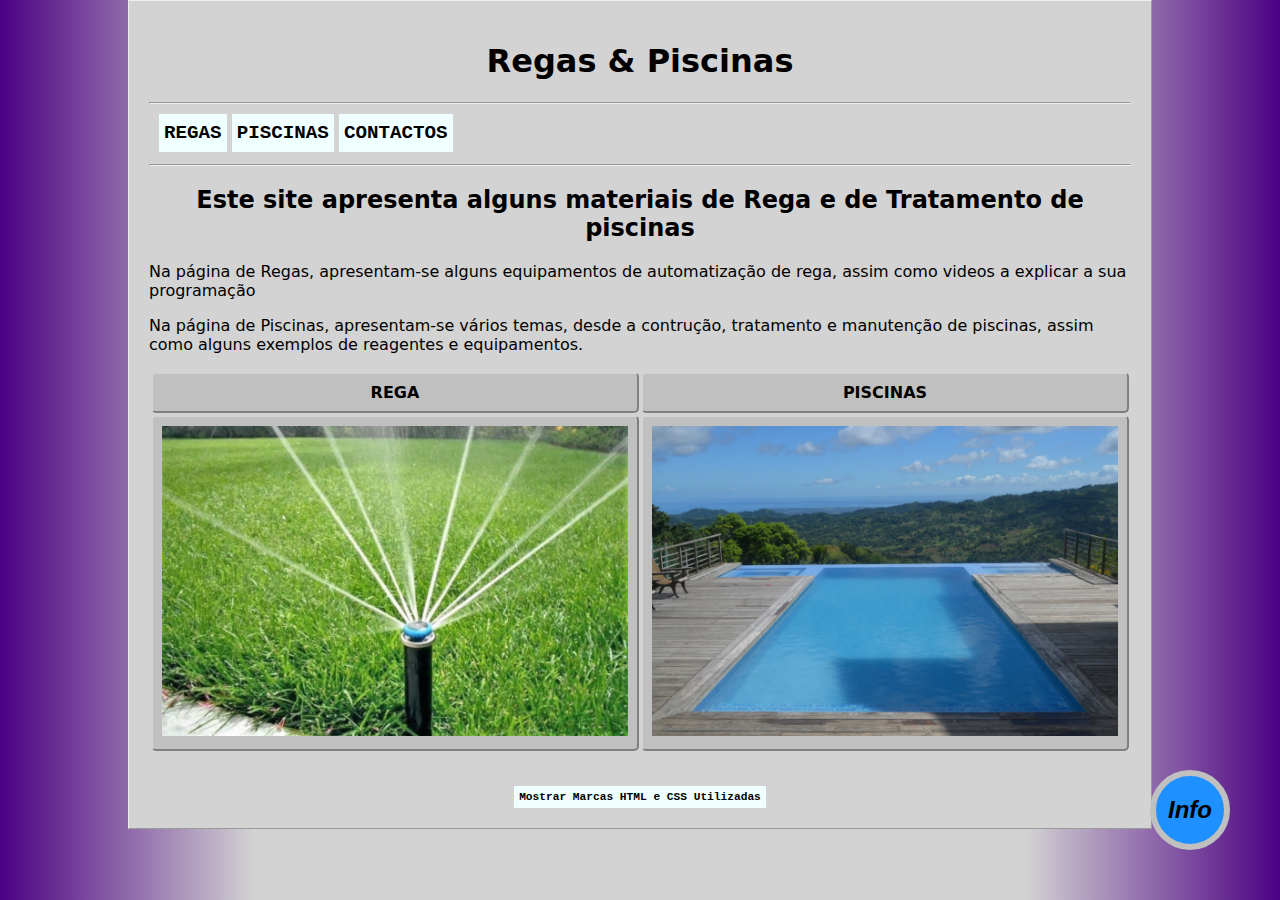
==== commit 9dbb3b8d: "online" ====
--- a/index.html
+++ b/index.html
@@ -1,10 +1,12 @@
 <!DOCTYPE html>
 
-<html>
+<html lang="pt">
     <head>
+        <meta charset="utf-8"/>
+        <meta name="viewport" content="width=device-width, initial-scale=1.0">
         <title>Regas & Piscinas</title>
         <link rel="stylesheet" type="text/css" href="./ficheiros/styles.css" />
-        <script type="text/javascript" src="./ficheiros/script.js"></script>
+        <script src="./ficheiros/script.js"></script>
         
     </head>
     <body>
@@ -31,23 +33,23 @@
                         </tr>
                         <tr>
                             <td>
-                                <img class="img_gal" src="./imagens/bico rotator.png">
+                                <img class="img_gal" src="./imagens/bico_rotator.png" alt="Bico_rotator">
                             </td>
                             <td>
-                                <img class="img_gal" src="./imagens/piscina_demo.png">
+                                <img class="img_gal" src="./imagens/piscina_demo.png" alt="piscina_demo">
                             </td>
                         </tr>
                 </table>
             </div>
             <div style="text-align: center;">
-                <input id="but_comentarios"  type="button" class="menu_button" value="Mostrar Marcas HTML e CSS Utilizadas" onclick="show_hide_comment()">
+                <input id="but_comentarios"  type="button" class="nav" value="Mostrar Marcas HTML e CSS Utilizadas" onclick="show_hide_comment()">
             </div>
         </div>
        
         <!-- Inicio da divisória dos comentários ás marcas HTML e CSS -->
         <div id="comentarios" class="marcas" style="display: none;">
             <hr />
-            <h2><p>Marcas utilizadas na página:</p></h2>
+            <h2>Marcas utilizadas na página:</h2>
             <table class="tabela_marcas">
                 <tr>
                     <th>HTML</th>
@@ -56,10 +58,11 @@
                 <tr>
                     <td id="marcas_html">
                         <p><b>&lt;!DOCTYPE html&gt; - </b>Não é propriamente uma marca, é uma declaração que informa o browser do tipo de documento, neste caso HTML 5.</p>
-                        <p><b>&lt;html&gt; - </b>Contentor para todos os elementos html.</p>
+                        <p><b>&lt;html&gt; - </b>Contentor para todos os elementos html. Com o elemento lang="pt" define-se a linguagem do documento</p>
                         <p><b>&lt;head&gt; - </b>Cabeçalho da página onde estão definidos o título, e os links para os ficheiros de css e e para o de javascript.</p>
-                        <p><b>&lt;link&gt; - </b>Define o relacionamento entre o documento em que é utilizado e uma fonte externa, neste caso para definir o ficheiro externo de estilos com, &lt;link&nbsp;rel="stylesheet"&nbsp;type="text/css"&nbsp;href=".&nbsp;/ficheiros/styles.css"&nbsp;/&gt;.</p>
-                        <p><b>&lt;script&gt; - </b>Inclui um script de javascript, neste caso para um ficheiro externo com, &lt;script&nbsp;type="text/javascript"&nbsp;src="./ficheiros/script.js"&gt;&lt;/script&gt;.</p>
+                        <p><b>&lt;meta charset="utf-8"/&gt; - </b>Define a metadata sobre o documento HMTL, utilizado para definir o encoding das páginas (a listas de caracteres) para utf-8 de modo a que apareçam os caracteres correspondentes ao que foi escrito como acentos, cedilhas, etc. em vez de caracteres estranhos.</p>
+                        <p><b>&lt;link&gt; - </b>Define o relacionamento entre o documento em que é utilizado e uma fonte externa, neste caso para definir o ficheiro externo de estilos com, &lt;link rel="stylesheet" type="text/css" href="./ficheiros/styles.css" /&gt;.</p>
+                        <p><b>&lt;script&gt; - </b>Inclui um script de javascript, neste caso para um ficheiro externo com, &lt;script src="./ficheiros/script.js"&gt;&lt;/script&gt;. Inicialmente tinha colocado o type="text/javascript" mas após fazer a validação do html, recebi um warning de que era desnecessário para recursos javascript, decidi então retirar.</p>
                         <p><b>&lt;tittle&gt; - </b>Utilizado para definir o titulo da página.</p>
                         <p><b>&lt;body&gt; - </b>Define o conteudo do documento HTML que vai ser visivel diretamente na página web.</p>
                         <p><b>&lt;div&gt; - </b>Define uma divisão ou secção num documento HTML, é utilizado como um contentor para elementos de HTML em diversas partes da página, por exemplo no menu.</p>
@@ -76,15 +79,19 @@
                         <p><b>&amp;amp; - </b>Escreve um &.</p>
                     </td>
                     <td id="marcas_css">
-                        <p><b>background-color:indigo; - </b>Utilizado para definir a côr de fundo do body para a côr indigo.</p>
+                        <p><b>background: linear-gradient (90deg, indigo 0%, lightgray 10%, lightgray 90%, indigo); - </b>Utilizado para definir o background do body com um gradiente vertical que vai desde  a côr indigo, passa por duas lightgray aos 15 e 85% da largura e termina novamente em indigo, teve como objetivo dar algum enfase á página.</p>
+                        <p><b>background-color:lightgray; - </b>Utilizado para definir a côr de fundo do wrapper para a côr lightgray.</p>
                         <table class="sub_tabela">
-                            <td>
-                                <b>margin: &nbsp;</b>
-                            </td>
-                            <td>
-                                <b>0 10% 0% 10%;</b> - Utilizado para definir as margens pela ordem: superior|direita|inferior|esquerda, neste caso no body de forma a que todos os marcadores hererditários do body se encontrem dentro destes limites </br>
-                                <b>0%;</b> - Utilizado para definir todas as margens como 0 neste caso foi utilizado na classe sub_tabela
-                            </td>
+                            <tr>
+                                <td>
+                                    <b>margin: &nbsp;</b>
+                                </td>
+                            
+                                <td>
+                                    <b>0 10% 0% 10%;</b> - Utilizado para definir as margens pela ordem: superior|direita|inferior|esquerda, neste caso no body de forma a que todos os marcadores hererditários do body se encontrem dentro destes limites<br>
+                                    <b>0%;</b> - Utilizado para definir todas as margens como 0 neste caso foi utilizado na classe sub_tabela
+                                </td> 
+                        </tr>
                         </table>
                         <p><b>padding: 20px; - </b>Utilizado para definir a margem interna da div com id wrapper para 20 pixeis.</p>
                         <p><b>height: 2.5em; - </b>Utilizado para definir altura da classe menu para 1.5 vezes o tamanho da fonte do elemento corrente.</p>
--- a/ficheiros/styles.css
+++ b/ficheiros/styles.css
@@ -1,7 +1,13 @@
 /* Utilizado em todos os ficheiros HTML */
 body {
   margin: 0%;
-  background-color: indigo;
+  background: linear-gradient(
+    90deg,
+    indigo 0%,
+    lightgray 20%,
+    lightgray 80%,
+    indigo
+  );
   margin: 0 10% 0% 10%;
   font-family: system-ui;
 }
@@ -9,9 +15,11 @@
 #wrapper {
   padding: 20px;
   background-color: lightgray;
-}
-
-#header{
+  border: 1px;
+  border-style: outset;
+}
+
+#header {
   height: max-content;
 }
 
@@ -20,64 +28,71 @@
 }
 
 a {
-  color:darkblue;
+  color: darkblue;
+}
+
+ul li {
+  list-style: disc;
 }
 
 ol.ordem_letras,
 ul.sem_ordem {
-  padding-left:20px;
+  padding-left: 20px;
 }
 
 .nota_importante {
   border-left: 4px solid indigo;
   background-color: silver;
-  padding:5px;
+  padding: 5px;
+  margin-top: 3em;
 }
 
 table.quadros td,
 table.quadros th,
-table.quadros{
+table.quadros {
   border: 2px solid black;
   text-align: center;
-  padding:2px;
-  border-collapse:collapse;
+  padding: 2px;
+  border-collapse: collapse;
   border-spacing: 0px;
 }
 
-table.quadros{
+table.quadros {
   width: 100%;
   margin-bottom: 2em;
 }
 
-tr.titulo{
-  background-color: silver;
-}
-
-figure.img_in_text{
-  float:right;
+tr.titulo {
+  background-color: silver;
+}
+
+figure.img_in_text,
+figure.img_off_text {
+  float: right;
   margin: 5px 0px 5px 20px;
   background-color: silver;
   border-left: 4px solid indigo;
-  
-}
-
-figure.img_in_text figcaption{
+}
+
+figure.img_in_text figcaption {
   padding-left: 5px;
-  height:3em;
-  
-}
-
-figure.img_in_text img{
+  height: 3em;
+}
+
+figure.img_in_text img {
   height: 150px;
 }
 
+.img_linha {
+  display: flex;
+  flex-wrap: wrap;
+}
 
 /* Menu */
 .menu {
   display: inline-block;
   margin: 2px 10px 2px 10px;
   height: 2.5em;
-
 }
 
 .nav_menu {
@@ -93,28 +108,38 @@
   padding: 5px;
   border: 0px;
   margin: 0px;
-  font-family:'Courier New', Courier, monospace;
-  font-weight:bolder;
-  font-size:larger;
-}
-
-#nav.menu_button{
+  font-family: "Courier New", Courier, monospace;
+  font-weight: bolder;
+  font-size: larger;
+}
+
+.nav {
+  background-color: azure;
+  width: auto;
+  padding: 5px;
+  border: 0px;
+  margin: 0px;
+  font-family: "Courier New", Courier, monospace;
+  font-weight: bolder;
   font-size: 0.7em;
 }
 
-.menu_button:hover {
-  background-color: grey;
+.menu_button:hover,
+.nav:hover {
+  background-color: indigo;
   color: azure;
 }
 
-.menu_button:active {
-  background-color: indigo;
+.menu_button:active,
+.nav:active {
+  background-color: gray;
+  color: azure;
 }
 
 /* Botão calcular (calculo volumes) */
-#bot_calcular{
+#bot_calcular {
   height: 2em;
-  font-size:smaller;
+  font-size: smaller;
 }
 
 /* Formulário de volumes */
@@ -124,21 +149,19 @@
   width: 5em;
 }
 
-.calculos{
-  background-color:silver;
-  padding:10px;
+.calculos {
+  background-color: silver;
+  padding: 10px;
   border-radius: 5px;
 }
 
-#resultado{
+#resultado {
   font-style: oblique;
   text-decoration: underline;
   font-weight: 900;
 }
 
-ul li{
-  list-style: disc;
-}
+
 
 /* Galeria Imagens/Videos */
 
@@ -171,7 +194,7 @@
   background-color: white;
   padding: 10px;
   line-height: normal;
-  font-family:Arial, Helvetica, sans-serif;
+  font-family: Arial, Helvetica, sans-serif;
   font-size: small;
 }
 
@@ -211,20 +234,21 @@
   bottom: 50px;
   right: 50px;
   border-radius: 50px;
-  border: 6px outset lightblue;
+  border: 6px solid silver;
   background-color: dodgerblue;
   height: 80px;
   width: 80px;
-  font-size:x-large;
+  font-size: x-large;
   font-style: italic;
-  font-weight:900;
+  font-weight: 900;
   user-select: none;
 }
 
 #floating_info:hover {
-  background-color: rgb(31, 118, 206);
+  background-color:blue;
+  color:white;
 }
 
 #floating_info:active {
-  border: 6px inset lightblue;
-}
+  border: 2px solid silver;
+}
